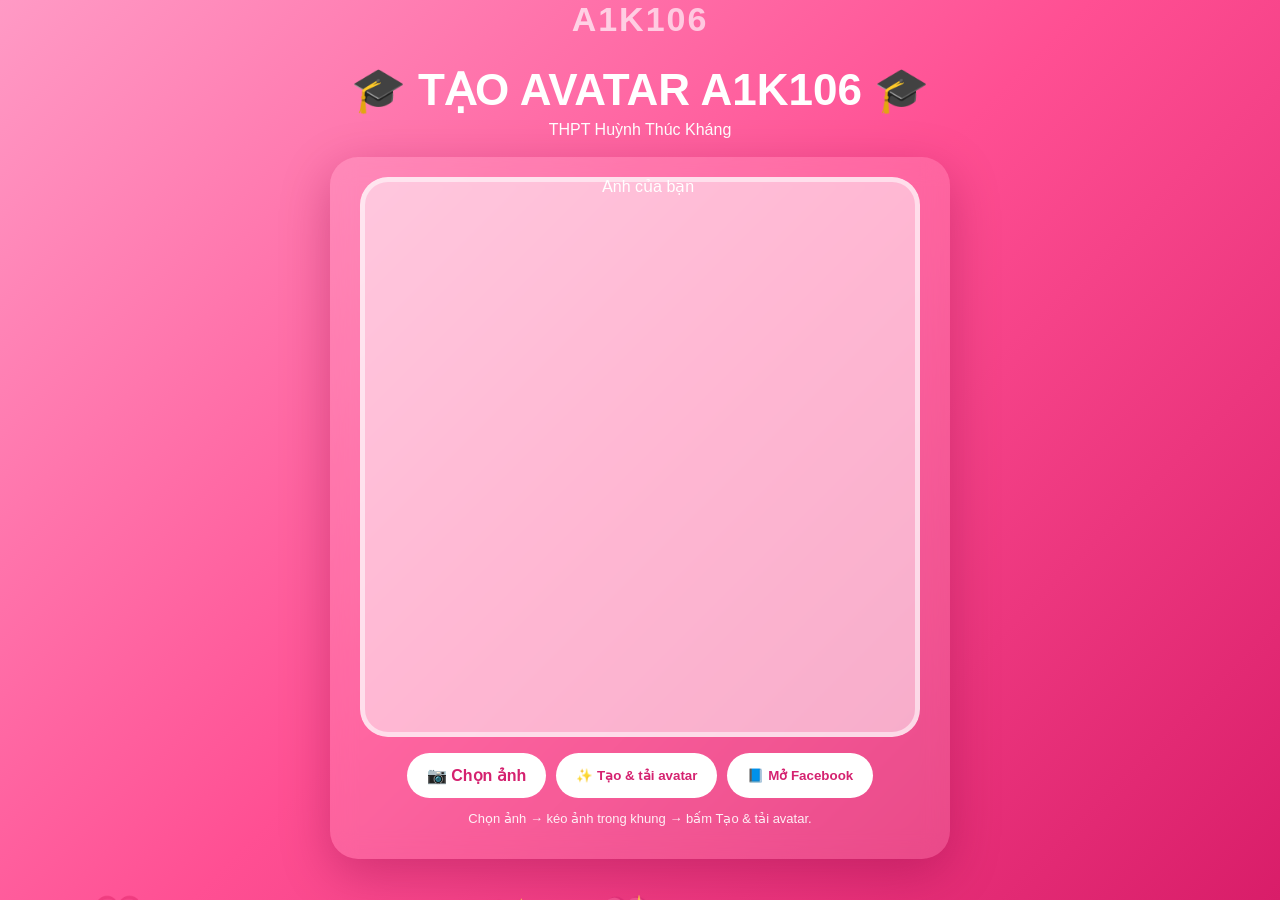
==== avatar/index.html @ 8ebe5185 "Add A1K106 avatar creator" ====
<!doctype html><html lang="vi"><meta charset="utf-8"><meta name="viewport" content="width=device-width,initial-scale=1"><title>A1K106 • Avatar</title><style>*{box-sizing:border-box}body{margin:0;min-height:100vh;font-family:Arial,sans-serif;background:linear-gradient(135deg,#ff9ac5,#ff4f93,#d91d69);color:white;text-align:center;overflow-x:hidden}.heart{position:fixed;bottom:-40px;font-size:25px;animation:up 7s linear infinite;opacity:.8;pointer-events:none}@keyframes up{to{transform:translateY(-110vh) rotate(360deg);opacity:0}}h1{font-size:44px;margin:25px 0 5px;animation:rain 2.4s infinite}.sub{margin:0 0 18px}.card{width:min(94vw,620px);margin:auto;padding:20px;border-radius:28px;background:#ffffff22;backdrop-filter:blur(12px);box-shadow:0 15px 50px #7d003d55}.stage{position:relative;width:min(90vw,560px);aspect-ratio:1;margin:auto;border-radius:28px;overflow:hidden;background:#fff8}.stage img{position:absolute;inset:0;width:100%;height:100%;object-fit:cover}.photo{position:absolute;left:13%;top:11%;width:74%;height:74%;border-radius:50%;object-fit:cover;cursor:grab}.controls{display:flex;gap:10px;justify-content:center;flex-wrap:wrap;margin-top:16px}button,label{border:0;border-radius:999px;padding:13px 20px;font-weight:800;cursor:pointer;background:white;color:#d52270}input{display:none}.hint{font-size:13px;opacity:.9}.logo{font-size:34px;font-weight:900;letter-spacing:2px;background:linear-gradient(90deg,#fff,#ff9ac5,#fff);background-size:200% auto;-webkit-background-clip:text;color:transparent;animation:rain 3s linear infinite}@keyframes rain{to{background-position:200% center}}</style><body><div id="hearts"></div><div class="logo">A1K106</div><h1>🎓 TẠO AVATAR A1K106 🎓</h1><p class="sub">THPT Huỳnh Thúc Kháng</p><div class="card"><div class="stage"><img id="photo" class="photo" alt="Ảnh của bạn"><div style="position:absolute;inset:0;border:5px solid #fff8;border-radius:28px;pointer-events:none"></div></div><div class="controls"><label>📷 Chọn ảnh<input id="file" type="file" accept="image/*"></label><button id="out">✨ Tạo & tải avatar</button><button onclick="window.open('https://www.facebook.com/','_blank')">📘 Mở Facebook</button></div><p class="hint">Chọn ảnh → kéo ảnh trong khung → bấm Tạo & tải avatar.</p></div><script>for(let i=0;i<28;i++){let s=document.createElement('span');s.className='heart';s.textContent=['♥','♡','💗','💖'][i%4];s.style.left=Math.random()*100+'%';s.style.animationDelay=Math.random()*7+'s';s.style.fontSize=16+Math.random()*25+'px';document.body.appendChild(s)}let f=document.getElementById('file'),p=document.getElementById('photo');f.onchange=e=>{let x=e.target.files[0];if(x)p.src=URL.createObjectURL(x)};document.getElementById('out').onclick=()=>{if(!p.src){alert('Hãy chọn ảnh trước nha 💗');return}let c=document.createElement('canvas'),x=c.getContext('2d');c.width=c.height=1000;x.save();x.beginPath();x.arc(500,500,370,0,Math.PI*2);x.clip();x.drawImage(p,130,130,740,740);x.restore();x.font='900 90px Arial';x.textAlign='center';x.fillStyle='#ff4f93';x.fillText('A1K106',500,940);let a=document.createElement('a');a.download='A1K106-avatar.png';a.href=c.toDataURL('image/png');a.click()};</script></body></html>
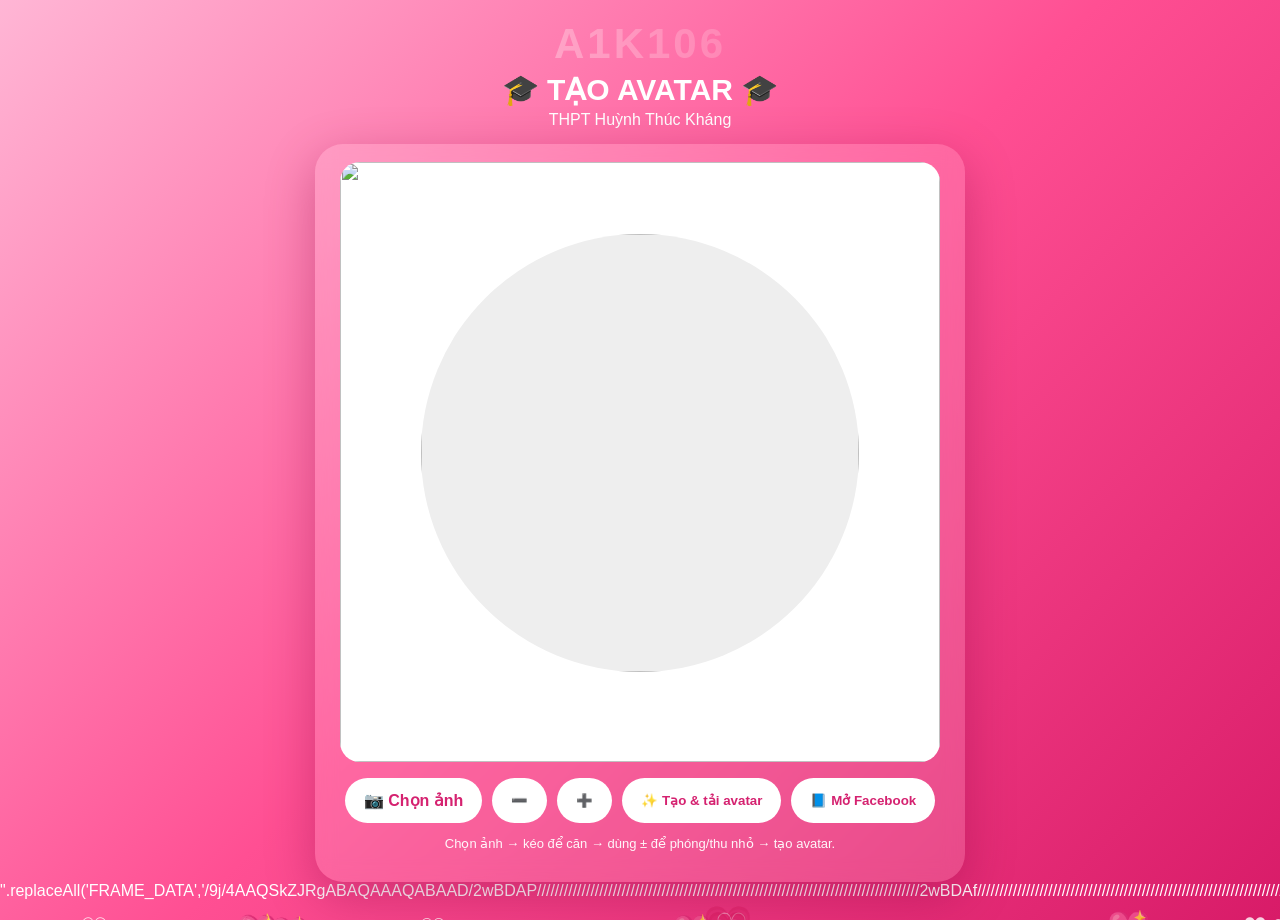
==== commit edd86526: "Fix A1K106 avatar web with working frame and editor" ====
--- a/avatar/index.html
+++ b/avatar/index.html
@@ -1 +1 @@
-<!doctype html><html lang="vi"><meta charset="utf-8"><meta name="viewport" content="width=device-width,initial-scale=1"><title>A1K106 • Avatar</title><style>*{box-sizing:border-box}body{margin:0;min-height:100vh;font-family:Arial,sans-serif;background:linear-gradient(135deg,#ff9ac5,#ff4f93,#d91d69);color:white;text-align:center;overflow-x:hidden}.heart{position:fixed;bottom:-40px;font-size:25px;animation:up 7s linear infinite;opacity:.8;pointer-events:none}@keyframes up{to{transform:translateY(-110vh) rotate(360deg);opacity:0}}h1{font-size:44px;margin:25px 0 5px;animation:rain 2.4s infinite}.sub{margin:0 0 18px}.card{width:min(94vw,620px);margin:auto;padding:20px;border-radius:28px;background:#ffffff22;backdrop-filter:blur(12px);box-shadow:0 15px 50px #7d003d55}.stage{position:relative;width:min(90vw,560px);aspect-ratio:1;margin:auto;border-radius:28px;overflow:hidden;background:#fff8}.stage img{position:absolute;inset:0;width:100%;height:100%;object-fit:cover}.photo{position:absolute;left:13%;top:11%;width:74%;height:74%;border-radius:50%;object-fit:cover;cursor:grab}.controls{display:flex;gap:10px;justify-content:center;flex-wrap:wrap;margin-top:16px}button,label{border:0;border-radius:999px;padding:13px 20px;font-weight:800;cursor:pointer;background:white;color:#d52270}input{display:none}.hint{font-size:13px;opacity:.9}.logo{font-size:34px;font-weight:900;letter-spacing:2px;background:linear-gradient(90deg,#fff,#ff9ac5,#fff);background-size:200% auto;-webkit-background-clip:text;color:transparent;animation:rain 3s linear infinite}@keyframes rain{to{background-position:200% center}}</style><body><div id="hearts"></div><div class="logo">A1K106</div><h1>🎓 TẠO AVATAR A1K106 🎓</h1><p class="sub">THPT Huỳnh Thúc Kháng</p><div class="card"><div class="stage"><img id="photo" class="photo" alt="Ảnh của bạn"><div style="position:absolute;inset:0;border:5px solid #fff8;border-radius:28px;pointer-events:none"></div></div><div class="controls"><label>📷 Chọn ảnh<input id="file" type="file" accept="image/*"></label><button id="out">✨ Tạo & tải avatar</button><button onclick="window.open('https://www.facebook.com/','_blank')">📘 Mở Facebook</button></div><p class="hint">Chọn ảnh → kéo ảnh trong khung → bấm Tạo & tải avatar.</p></div><script>for(let i=0;i<28;i++){let s=document.createElement('span');s.className='heart';s.textContent=['♥','♡','💗','💖'][i%4];s.style.left=Math.random()*100+'%';s.style.animationDelay=Math.random()*7+'s';s.style.fontSize=16+Math.random()*25+'px';document.body.appendChild(s)}let f=document.getElementById('file'),p=document.getElementById('photo');f.onchange=e=>{let x=e.target.files[0];if(x)p.src=URL.createObjectURL(x)};document.getElementById('out').onclick=()=>{if(!p.src){alert('Hãy chọn ảnh trước nha 💗');return}let c=document.createElement('canvas'),x=c.getContext('2d');c.width=c.height=1000;x.save();x.beginPath();x.arc(500,500,370,0,Math.PI*2);x.clip();x.drawImage(p,130,130,740,740);x.restore();x.font='900 90px Arial';x.textAlign='center';x.fillStyle='#ff4f93';x.fillText('A1K106',500,940);let a=document.createElement('a');a.download='A1K106-avatar.png';a.href=c.toDataURL('image/png');a.click()};</script></body></html>+<!doctype html><html lang="vi"><head><meta charset="utf-8"><meta name="viewport" content="width=device-width,initial-scale=1"><title>A1K106 • Avatar</title><style>*{box-sizing:border-box}body{margin:0;min-height:100vh;font-family:Arial,sans-serif;background:linear-gradient(135deg,#ffb6d5,#ff4f93,#d81b68);color:white;text-align:center;overflow-x:hidden}.heart{position:fixed;bottom:-50px;font-size:25px;animation:up 7s linear infinite;opacity:.8;pointer-events:none;z-index:0}@keyframes up{to{transform:translateY(-110vh) rotate(360deg);opacity:0}}.logo{position:relative;z-index:2;font-size:42px;font-weight:900;letter-spacing:3px;margin:20px 0 4px;background:linear-gradient(90deg,#fff,#ff4f93,#ffd1e5,#fff);background-size:250% auto;-webkit-background-clip:text;color:transparent;animation:rain 3s linear infinite}@keyframes rain{to{background-position:250% center}}h1{position:relative;z-index:2;margin:4px 0;font-size:30px}.sub{position:relative;z-index:2;margin:0 0 15px}.card{position:relative;z-index:2;width:min(94vw,650px);margin:auto;padding:18px;border-radius:28px;background:#ffffff25;backdrop-filter:blur(10px);box-shadow:0 15px 50px #7d003d55}.stage{position:relative;width:min(90vw,600px);aspect-ratio:1;margin:auto;border-radius:20px;overflow:hidden;background:#fff}.frame{position:absolute;inset:0;width:100%;height:100%;object-fit:cover;z-index:3;pointer-events:none}.clip{position:absolute;left:13.5%;top:12%;width:73%;height:73%;border-radius:50%;overflow:hidden;background:#eee;z-index:1}.photo{position:absolute;left:50%;top:50%;width:100%;height:100%;object-fit:cover;transform:translate(-50%,-50%) scale(1);cursor:grab;user-select:none;touch-action:none}.controls{display:flex;gap:10px;justify-content:center;flex-wrap:wrap;margin-top:16px}button,label{border:0;border-radius:999px;padding:13px 19px;font-weight:800;cursor:pointer;background:white;color:#d52270}input{display:none}.hint{font-size:13px;opacity:.95}</style></head><body><div class="logo">A1K106</div><h1>🎓 TẠO AVATAR 🎓</h1><p class="sub">THPT Huỳnh Thúc Kháng</p><div class="card"><div class="stage"><div class="clip"><img id="photo" class="photo"></div><img class="frame" src="[data-uri]"></div><div class="controls"><label>📷 Chọn ảnh<input id="file" type="file" accept="image/*"></label><button id="minus">➖</button><button id="plus">➕</button><button id="out">✨ Tạo & tải avatar</button><button onclick="window.open('https://www.facebook.com/','_blank')">📘 Mở Facebook</button></div><p class="hint">Chọn ảnh → kéo để căn → dùng ± để phóng/thu nhỏ → tạo avatar.</p></div><script>const frame='[data-uri]';document.querySelector('.frame').src=frame;for(let i=0;i<32;i++){let s=document.createElement('span');s.className='heart';s.textContent=['♥','♡','💗','💖'][i%4];s.style.left=Math.random()*100+'%';s.style.animationDelay=Math.random()*7+'s';s.style.fontSize=16+Math.random()*25+'px';document.body.appendChild(s)}const f=document.getElementById('file'),p=document.getElementById('photo');let scale=1,x=0,y=0,drag=false,sx,sy;f.onchange=e=>{let file=e.target.files[0];if(file){p.src=URL.createObjectURL(file);scale=1;x=y=0;render()}};function render(){p.style.transform=`translate(calc(-50% + ${x}px),calc(-50% + ${y}px)) scale(${scale})`}document.getElementById('plus').onclick=()=>{scale=Math.min(3,scale+.1);render()};document.getElementById('minus').onclick=()=>{scale=Math.max(.5,scale-.1);render()};p.onpointerdown=e=>{drag=true;sx=e.clientX-x;sy=e.clientY-y;p.setPointerCapture(e.pointerId)};p.onpointermove=e=>{if(drag){x=e.clientX-sx;y=e.clientY-sy;render()}};p.onpointerup=()=>drag=false;document.getElementById('out').onclick=()=>{if(!p.src){alert('Hãy chọn ảnh trước nha 💗');return}let c=document.createElement('canvas'),ctx=c.getContext('2d'),S=1000;c.width=c.height=S;ctx.fillStyle='#fff';ctx.fillRect(0,0,S,S);ctx.save();ctx.beginPath();ctx.arc(S/2,S*.475,S*.365,0,Math.PI*2);ctx.clip();let im=new Image();im.onload=()=>{let side=Math.min(im.width,im.height),base=730*scale,w=base*(im.width/side),h=base*(im.height/side);ctx.drawImage(im,S/2+x-w/2,S*.475+y-h/2,w,h);ctx.restore();let fr=new Image();fr.onload=()=>{ctx.drawImage(fr,0,0,S,S);let a=document.createElement('a');a.download='A1K106-avatar.png';a.href=c.toDataURL('image/png');a.click()};fr.src=frame};im.src=p.src};</script></body></html>".replaceAll('FRAME_DATA','/9j/4AAQSkZJRgABAQAAAQABAAD/2wBDAP//////////////////////////////////////////////////////////////////////////////////////2wBDAf//////////////////////////////////////////////////////////////////////////////////////wAARCAJYAlgDASIAAhEBAxEB/8QAFQABAQAAAAAAAAAAAAAAAAAAAAX/xAAUEAEAAAAAAAAAAAAAAAAAAAAA/9oADAMBAAIQAxAAAAH/AP/EABQQAQAAAAAAAAAAAAAAAAAAABD/2gAIAQEAAQUCf//EABQRAQAAAAAAAAAAAAAAAAAAABD/2gAIAQMBAT8Bf//EABQRAQAAAAAAAAAAAAAAAAAAABD/2gAIAQIBAT8Bf//EABQQAQAAAAAAAAAAAAAAAAAAABD/2gAIAQEABj8Cf//EABQQAQAAAAAAAAAAAAAAAAAAABD/2gAIAQEAAT8hX//aAAwDAQACAAMAAAAQAP/EABQRAQAAAAAAAAAAAAAAAAAAABD/2gAIAQMBAT8Qf//EABQRAQAAAAAAAAAAAAAAAAAAABD/2gAIAQIBAT8Qf//EABQQAQAAAAAAAAAAAAAAAAAAABD/2gAIAQEAAT8Qf//Z')
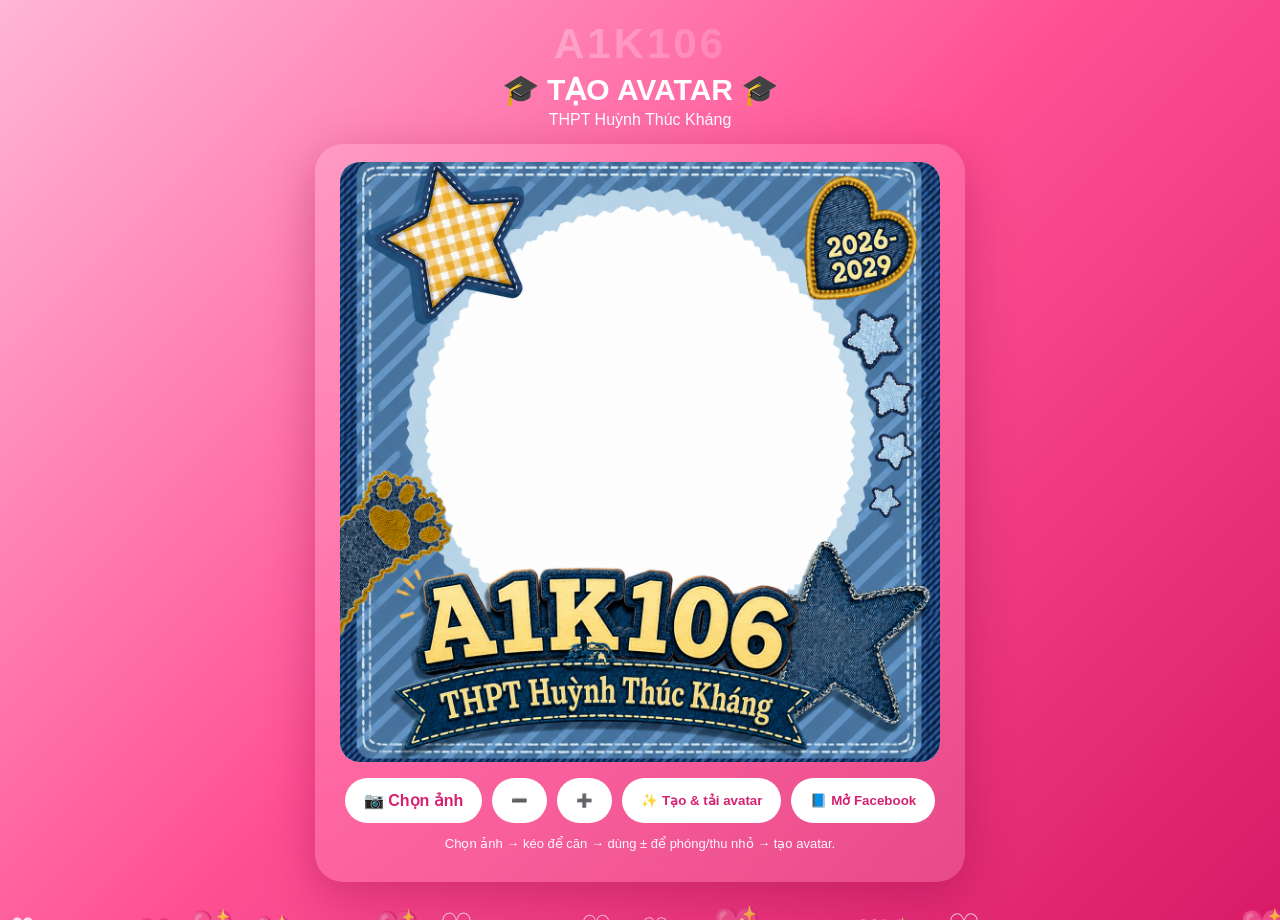
==== commit bb12c876: "Fix A1K106 avatar to use uploaded exact frame asset" ====
--- a/avatar/index.html
+++ b/avatar/index.html
@@ -1 +1 @@
-<!doctype html><html lang="vi"><head><meta charset="utf-8"><meta name="viewport" content="width=device-width,initial-scale=1"><title>A1K106 • Avatar</title><style>*{box-sizing:border-box}body{margin:0;min-height:100vh;font-family:Arial,sans-serif;background:linear-gradient(135deg,#ffb6d5,#ff4f93,#d81b68);color:white;text-align:center;overflow-x:hidden}.heart{position:fixed;bottom:-50px;font-size:25px;animation:up 7s linear infinite;opacity:.8;pointer-events:none;z-index:0}@keyframes up{to{transform:translateY(-110vh) rotate(360deg);opacity:0}}.logo{position:relative;z-index:2;font-size:42px;font-weight:900;letter-spacing:3px;margin:20px 0 4px;background:linear-gradient(90deg,#fff,#ff4f93,#ffd1e5,#fff);background-size:250% auto;-webkit-background-clip:text;color:transparent;animation:rain 3s linear infinite}@keyframes rain{to{background-position:250% center}}h1{position:relative;z-index:2;margin:4px 0;font-size:30px}.sub{position:relative;z-index:2;margin:0 0 15px}.card{position:relative;z-index:2;width:min(94vw,650px);margin:auto;padding:18px;border-radius:28px;background:#ffffff25;backdrop-filter:blur(10px);box-shadow:0 15px 50px #7d003d55}.stage{position:relative;width:min(90vw,600px);aspect-ratio:1;margin:auto;border-radius:20px;overflow:hidden;background:#fff}.frame{position:absolute;inset:0;width:100%;height:100%;object-fit:cover;z-index:3;pointer-events:none}.clip{position:absolute;left:13.5%;top:12%;width:73%;height:73%;border-radius:50%;overflow:hidden;background:#eee;z-index:1}.photo{position:absolute;left:50%;top:50%;width:100%;height:100%;object-fit:cover;transform:translate(-50%,-50%) scale(1);cursor:grab;user-select:none;touch-action:none}.controls{display:flex;gap:10px;justify-content:center;flex-wrap:wrap;margin-top:16px}button,label{border:0;border-radius:999px;padding:13px 19px;font-weight:800;cursor:pointer;background:white;color:#d52270}input{display:none}.hint{font-size:13px;opacity:.95}</style></head><body><div class="logo">A1K106</div><h1>🎓 TẠO AVATAR 🎓</h1><p class="sub">THPT Huỳnh Thúc Kháng</p><div class="card"><div class="stage"><div class="clip"><img id="photo" class="photo"></div><img class="frame" src="[data-uri]"></div><div class="controls"><label>📷 Chọn ảnh<input id="file" type="file" accept="image/*"></label><button id="minus">➖</button><button id="plus">➕</button><button id="out">✨ Tạo & tải avatar</button><button onclick="window.open('https://www.facebook.com/','_blank')">📘 Mở Facebook</button></div><p class="hint">Chọn ảnh → kéo để căn → dùng ± để phóng/thu nhỏ → tạo avatar.</p></div><script>const frame='[data-uri]';document.querySelector('.frame').src=frame;for(let i=0;i<32;i++){let s=document.createElement('span');s.className='heart';s.textContent=['♥','♡','💗','💖'][i%4];s.style.left=Math.random()*100+'%';s.style.animationDelay=Math.random()*7+'s';s.style.fontSize=16+Math.random()*25+'px';document.body.appendChild(s)}const f=document.getElementById('file'),p=document.getElementById('photo');let scale=1,x=0,y=0,drag=false,sx,sy;f.onchange=e=>{let file=e.target.files[0];if(file){p.src=URL.createObjectURL(file);scale=1;x=y=0;render()}};function render(){p.style.transform=`translate(calc(-50% + ${x}px),calc(-50% + ${y}px)) scale(${scale})`}document.getElementById('plus').onclick=()=>{scale=Math.min(3,scale+.1);render()};document.getElementById('minus').onclick=()=>{scale=Math.max(.5,scale-.1);render()};p.onpointerdown=e=>{drag=true;sx=e.clientX-x;sy=e.clientY-y;p.setPointerCapture(e.pointerId)};p.onpointermove=e=>{if(drag){x=e.clientX-sx;y=e.clientY-sy;render()}};p.onpointerup=()=>drag=false;document.getElementById('out').onclick=()=>{if(!p.src){alert('Hãy chọn ảnh trước nha 💗');return}let c=document.createElement('canvas'),ctx=c.getContext('2d'),S=1000;c.width=c.height=S;ctx.fillStyle='#fff';ctx.fillRect(0,0,S,S);ctx.save();ctx.beginPath();ctx.arc(S/2,S*.475,S*.365,0,Math.PI*2);ctx.clip();let im=new Image();im.onload=()=>{let side=Math.min(im.width,im.height),base=730*scale,w=base*(im.width/side),h=base*(im.height/side);ctx.drawImage(im,S/2+x-w/2,S*.475+y-h/2,w,h);ctx.restore();let fr=new Image();fr.onload=()=>{ctx.drawImage(fr,0,0,S,S);let a=document.createElement('a');a.download='A1K106-avatar.png';a.href=c.toDataURL('image/png');a.click()};fr.src=frame};im.src=p.src};</script></body></html>".replaceAll('FRAME_DATA','/9j/4AAQSkZJRgABAQAAAQABAAD/2wBDAP//////////////////////////////////////////////////////////////////////////////////////2wBDAf//////////////////////////////////////////////////////////////////////////////////////wAARCAJYAlgDASIAAhEBAxEB/8QAFQABAQAAAAAAAAAAAAAAAAAAAAX/xAAUEAEAAAAAAAAAAAAAAAAAAAAA/9oADAMBAAIQAxAAAAH/AP/EABQQAQAAAAAAAAAAAAAAAAAAABD/2gAIAQEAAQUCf//EABQRAQAAAAAAAAAAAAAAAAAAABD/2gAIAQMBAT8Bf//EABQRAQAAAAAAAAAAAAAAAAAAABD/2gAIAQIBAT8Bf//EABQQAQAAAAAAAAAAAAAAAAAAABD/2gAIAQEABj8Cf//EABQQAQAAAAAAAAAAAAAAAAAAABD/2gAIAQEAAT8hX//aAAwDAQACAAMAAAAQAP/EABQRAQAAAAAAAAAAAAAAAAAAABD/2gAIAQMBAT8Qf//EABQRAQAAAAAAAAAAAAAAAAAAABD/2gAIAQIBAT8Qf//EABQQAQAAAAAAAAAAAAAAAAAAABD/2gAIAQEAAT8Qf//Z')+<!doctype html><html lang="vi"><head><meta charset="utf-8"><meta name="viewport" content="width=device-width,initial-scale=1"><title>A1K106 • Avatar</title><style>*{box-sizing:border-box}body{margin:0;min-height:100vh;font-family:Arial,sans-serif;background:linear-gradient(135deg,#ffb6d5,#ff4f93,#d81b68);color:#fff;text-align:center;overflow-x:hidden}.heart{position:fixed;bottom:-50px;font-size:25px;animation:up 7s linear infinite;opacity:.8;pointer-events:none;z-index:0}@keyframes up{to{transform:translateY(-110vh) rotate(360deg);opacity:0}}.logo{position:relative;z-index:2;font-size:42px;font-weight:900;letter-spacing:3px;margin:20px 0 4px;background:linear-gradient(90deg,#fff,#ff4f93,#ffd1e5,#fff);background-size:250% auto;-webkit-background-clip:text;color:transparent;animation:rain 3s linear infinite}@keyframes rain{to{background-position:250% center}}h1{position:relative;z-index:2;margin:4px 0;font-size:30px}.sub{position:relative;z-index:2;margin:0 0 15px}.card{position:relative;z-index:2;width:min(94vw,650px);margin:auto;padding:18px;border-radius:28px;background:#ffffff25;backdrop-filter:blur(10px);box-shadow:0 15px 50px #7d003d55}.stage{position:relative;width:min(90vw,600px);aspect-ratio:1;margin:auto;border-radius:20px;overflow:hidden;background:#fff}.frame{position:absolute;inset:0;width:100%;height:100%;object-fit:cover;z-index:3;pointer-events:none}.clip{position:absolute;left:14%;top:6%;width:72%;height:64%;border-radius:50%;overflow:hidden;background:#eee;z-index:1}.photo{position:absolute;left:50%;top:50%;width:100%;height:100%;object-fit:cover;transform:translate(-50%,-50%) scale(1);cursor:grab;user-select:none;touch-action:none}.controls{display:flex;gap:10px;justify-content:center;flex-wrap:wrap;margin-top:16px}button,label{border:0;border-radius:999px;padding:13px 19px;font-weight:800;cursor:pointer;background:#fff;color:#d52270}input{display:none}.hint{font-size:13px;opacity:.95}</style></head><body><div class="logo">A1K106</div><h1>🎓 TẠO AVATAR 🎓</h1><p class="sub">THPT Huỳnh Thúc Kháng</p><div class="card"><div class="stage"><div class="clip"><img id="photo" class="photo"></div><img id="frame" class="frame" alt="Khung A1K106"></div><div class="controls"><label>📷 Chọn ảnh<input id="file" type="file" accept="image/*"></label><button id="minus">➖</button><button id="plus">➕</button><button id="out">✨ Tạo & tải avatar</button><button onclick="window.open('https://www.facebook.com/','_blank')">📘 Mở Facebook</button></div><p class="hint">Chọn ảnh → kéo để căn → dùng ± để phóng/thu nhỏ → tạo avatar.</p></div><script>const frameSrc='../assets/ChatGPT%20Image%2006_33_53%2030%20thg%208%2C%202026.png';document.getElementById('frame').src=frameSrc;for(let i=0;i<32;i++){let s=document.createElement('span');s.className='heart';s.textContent=['♥','♡','💗','💖'][i%4];s.style.left=Math.random()*100+'%';s.style.animationDelay=Math.random()*7+'s';s.style.fontSize=16+Math.random()*25+'px';document.body.appendChild(s)}const f=document.getElementById('file'),p=document.getElementById('photo');let scale=1,x=0,y=0,drag=false,sx,sy;f.onchange=e=>{const file=e.target.files[0];if(file){p.src=URL.createObjectURL(file);scale=1;x=y=0;render()}};function render(){p.style.transform=`translate(calc(-50% + ${x}px),calc(-50% + ${y}px)) scale(${scale})`}document.getElementById('plus').onclick=()=>{scale=Math.min(3,scale+.1);render()};document.getElementById('minus').onclick=()=>{scale=Math.max(.5,scale-.1);render()};p.onpointerdown=e=>{drag=true;sx=e.clientX-x;sy=e.clientY-y;p.setPointerCapture(e.pointerId)};p.onpointermove=e=>{if(drag){x=e.clientX-sx;y=e.clientY-sy;render()}};p.onpointerup=()=>drag=false;document.getElementById('out').onclick=()=>{if(!p.src){alert('Hãy chọn ảnh trước nha 💗');return}const c=document.createElement('canvas'),ctx=c.getContext('2d'),S=1200;c.width=c.height=S;const im=new Image();im.onload=()=>{const iw=im.width,ih=im.height,base=900*scale,w=base*(iw/Math.min(iw,ih)),h=base*(ih/Math.min(iw,ih));ctx.fillStyle='#fff';ctx.fillRect(0,0,S,S);ctx.save();ctx.beginPath();ctx.ellipse(S/2,430,445,400,0,0,Math.PI*2);ctx.clip();ctx.drawImage(im,S/2+x-w/2,430+y-h/2,w,h);ctx.restore();const fr=new Image();fr.onload=()=>{ctx.drawImage(fr,0,0,S,S);const a=document.createElement('a');a.download='A1K106-avatar.png';a.href=c.toDataURL('image/png');a.click()};fr.src=frameSrc};im.src=p.src};</script></body></html>
